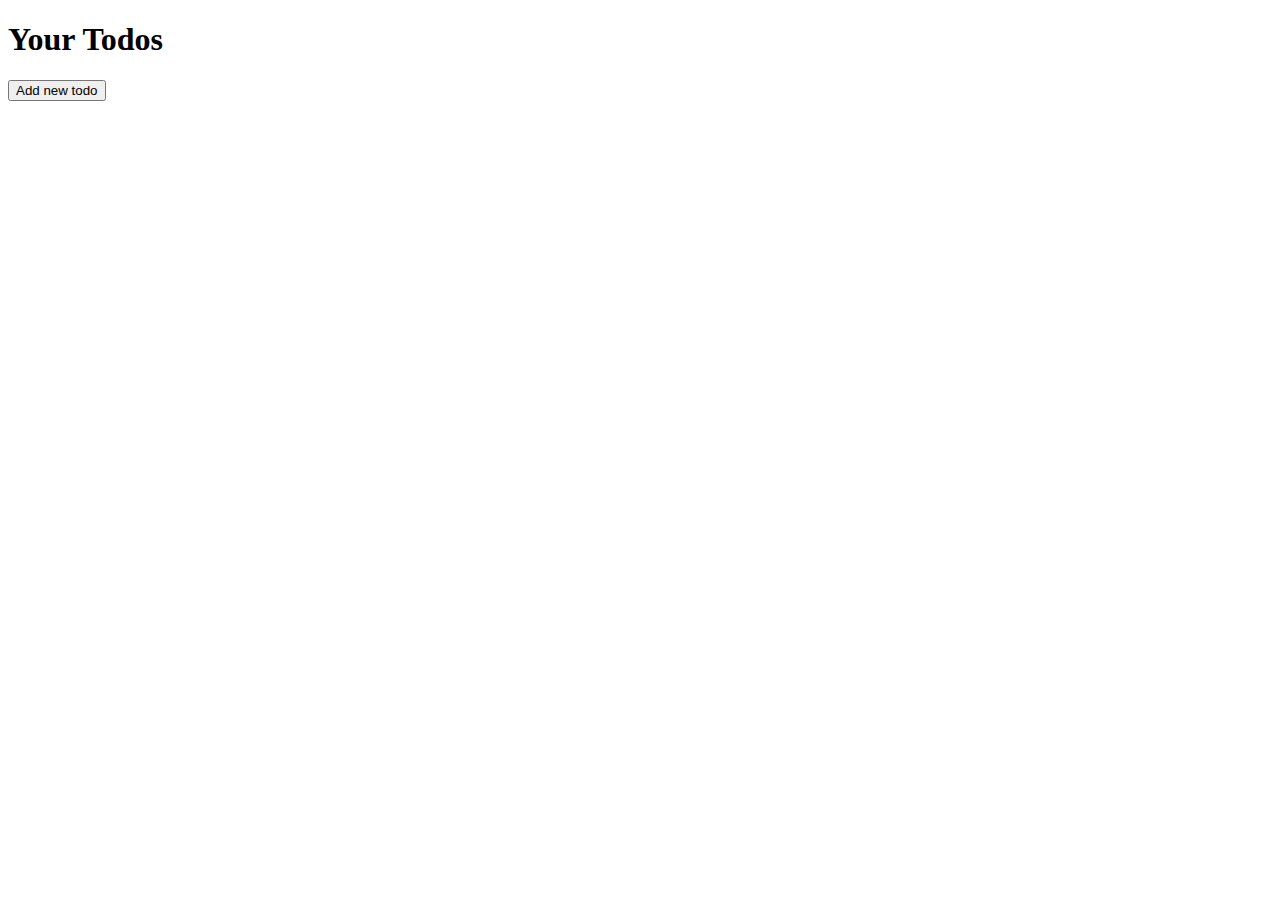
==== index.html @ 2d6ebbcd "Add files via upload" ====
<!DOCTYPE html>
<html lang="en">
<head>
	<meta charset="UTF-8">
	<meta http-equiv="X-UA-Compatible" content="IE=edge">
	<meta name="viewport" content="width=device-width, initial-scale=1.0">
	<title>Task App 2024</title>
	<link href="https://fonts.googleapis.com/icon?family=Material+Icons" rel="stylesheet">
	<link rel="stylesheet" href="main.css">
</head>
<body>
	
	<main>

		<div class="app">

			<header>
				<h1>Your Todos</h1>
				<button id="create">Add new todo</button>
			</header>

			<div class="todo-list" id="list">

				<!-- <div class="item">
					<input type="checkbox" />
					<input 
						type="text" 
						value="Todo content goes here" 
						disabled />
					<div class="actions">
						<button class="material-icons">edit</button>
						<button class="material-icons remove-btn">remove_circle</button>
					</div>
				</div> -->

			</div>

		</div>

	</main>

	<script src="main.js"></script>
</body>
</html>
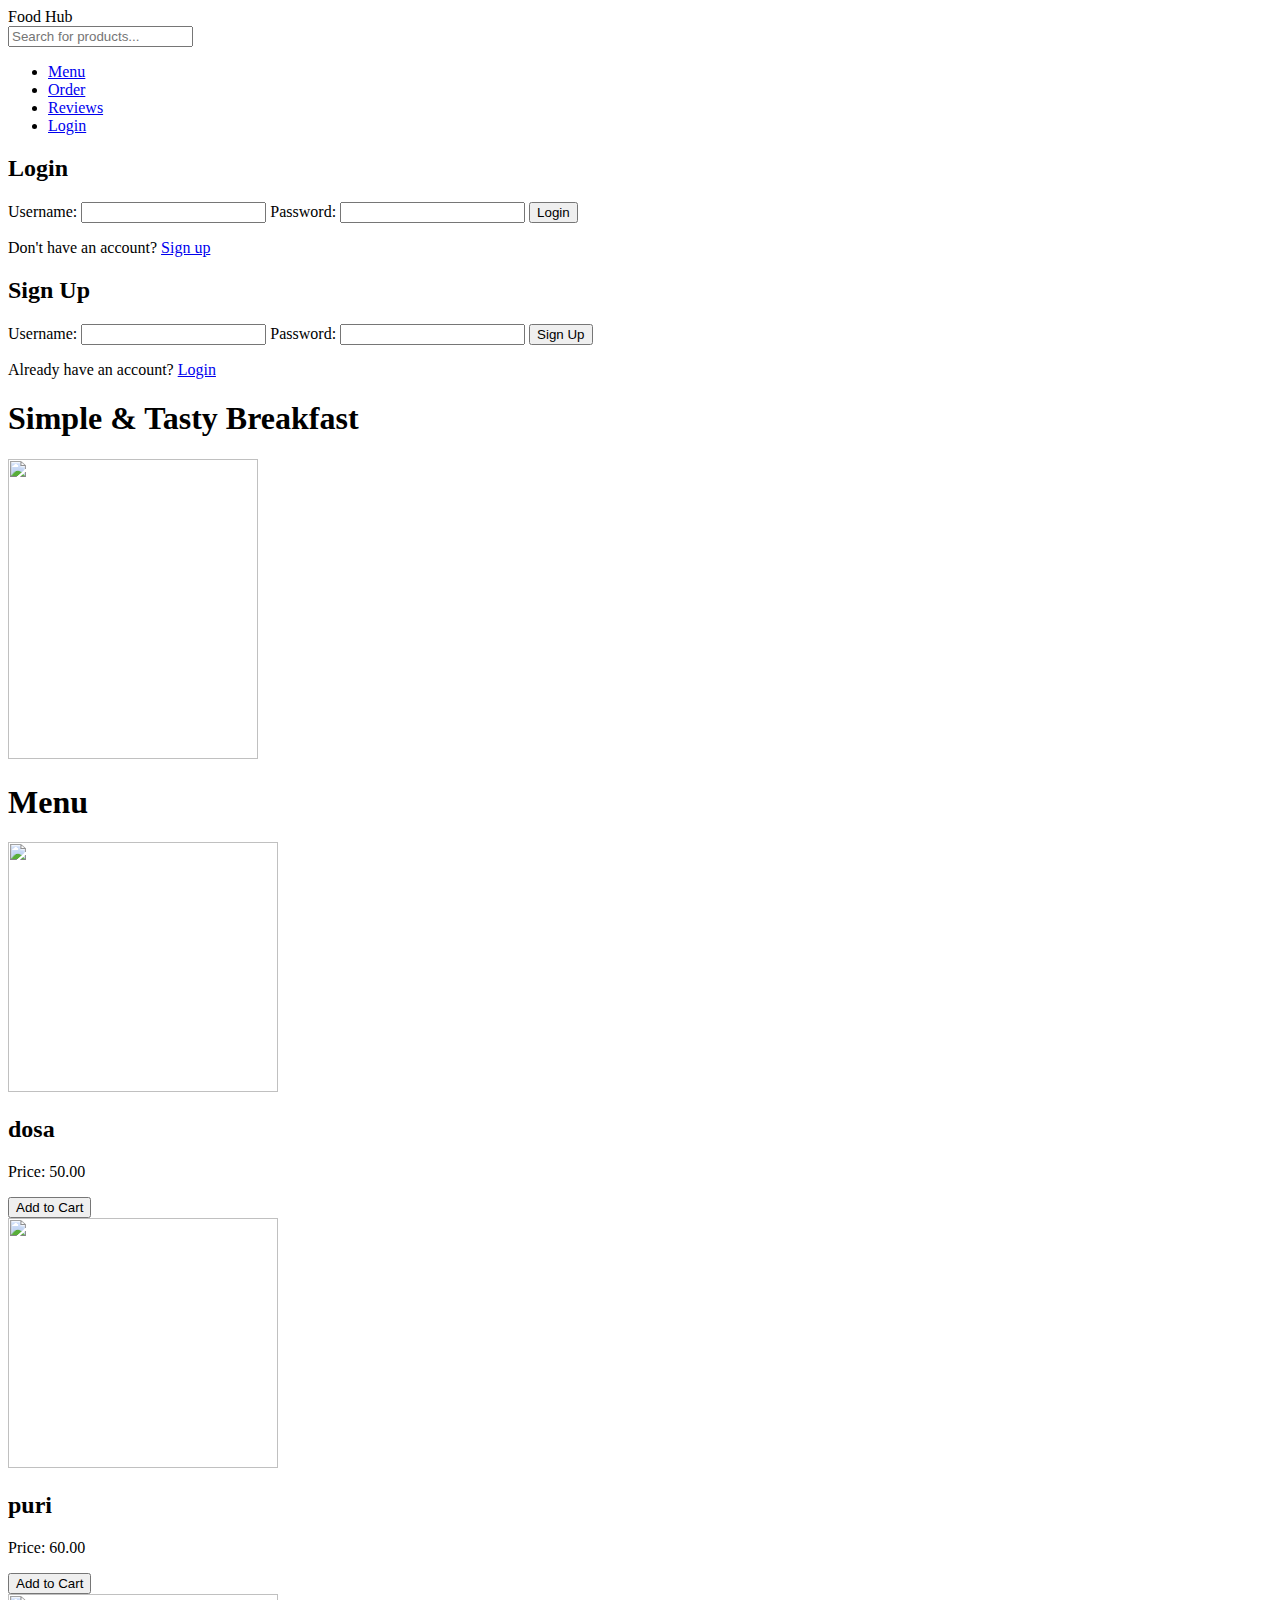
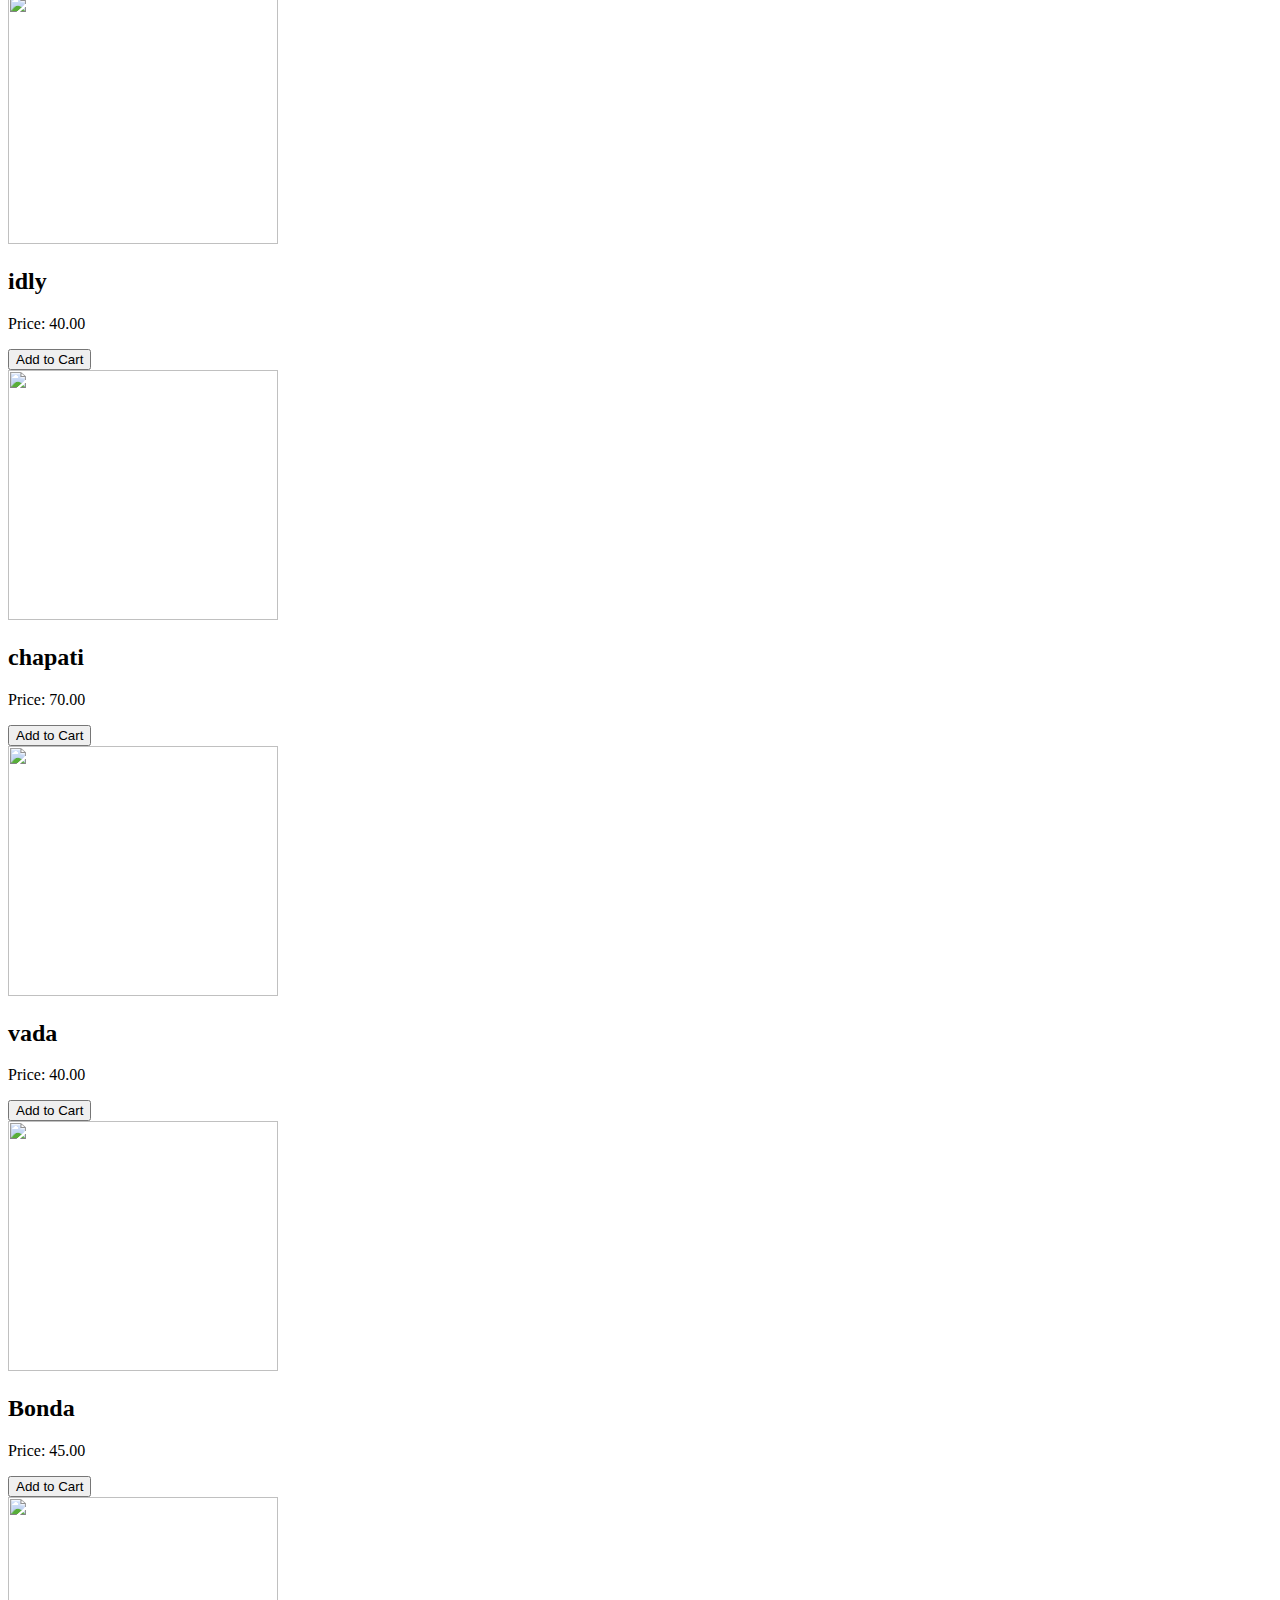
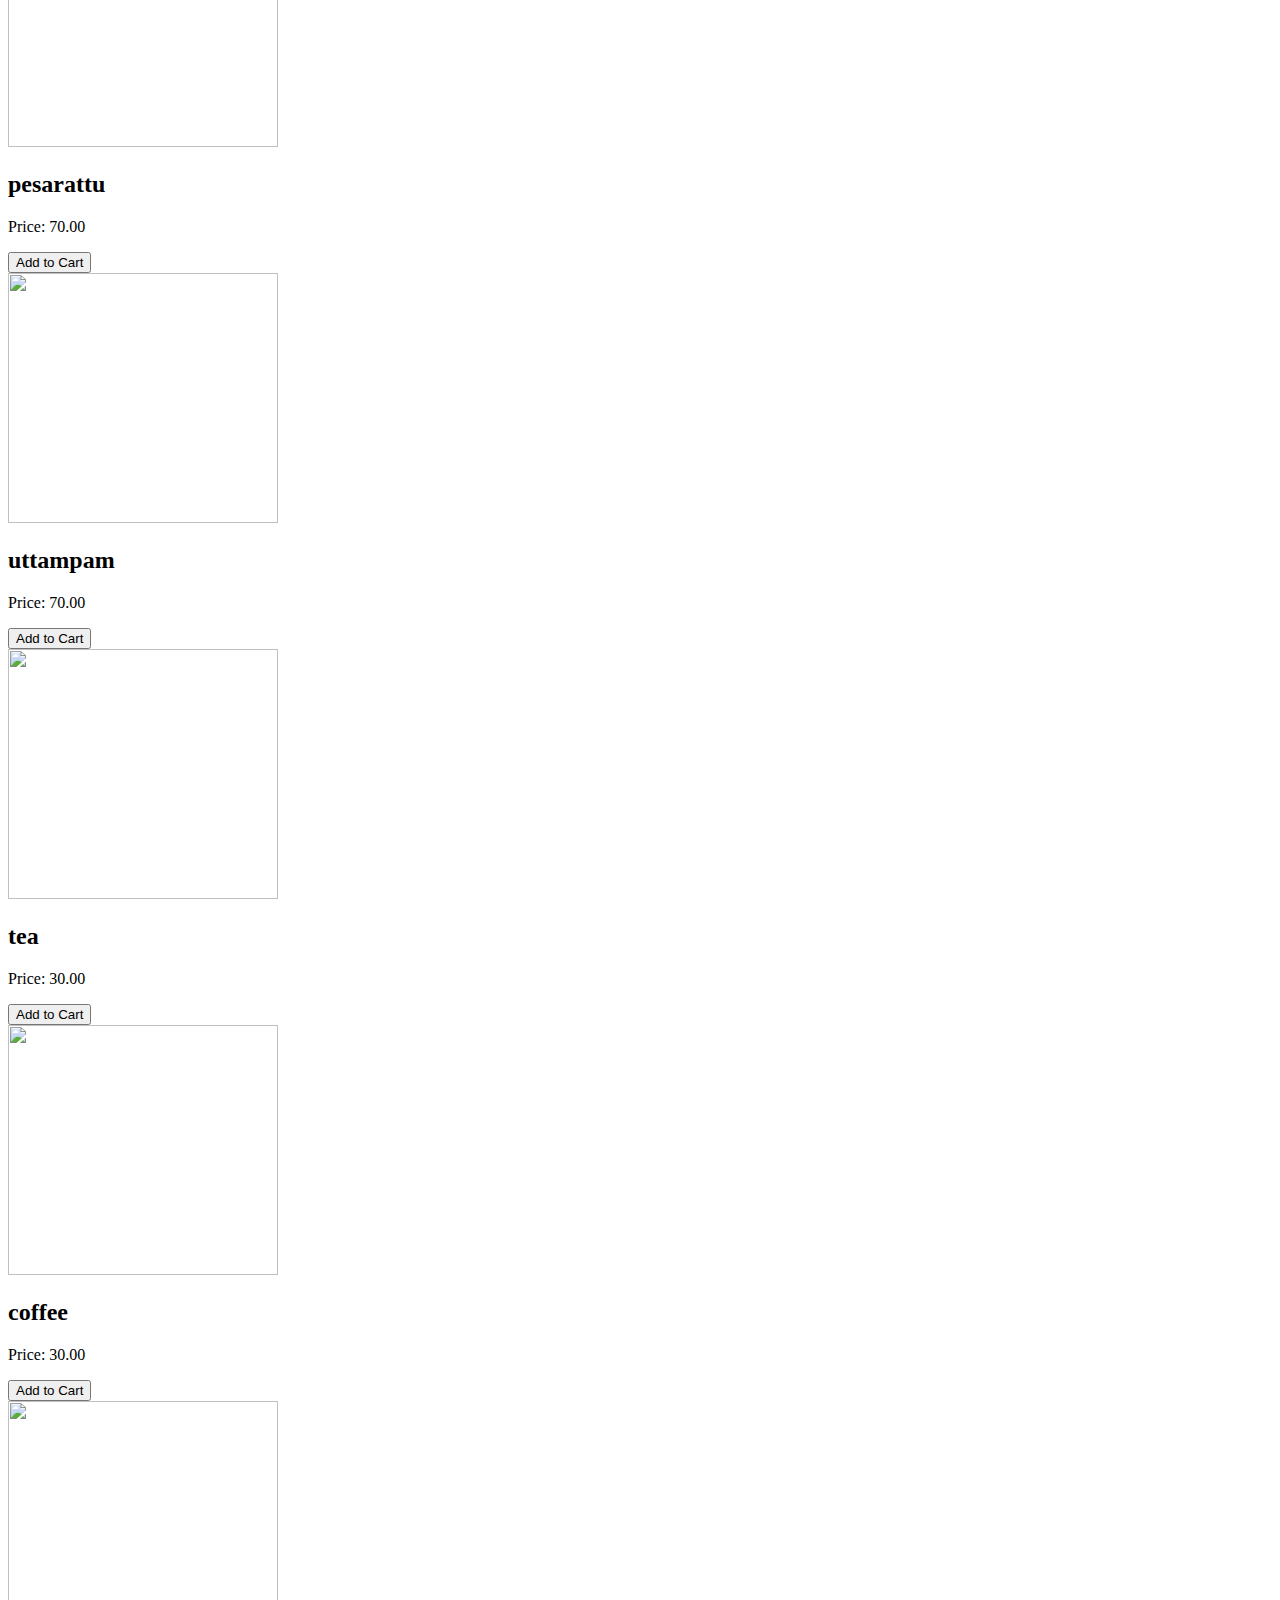
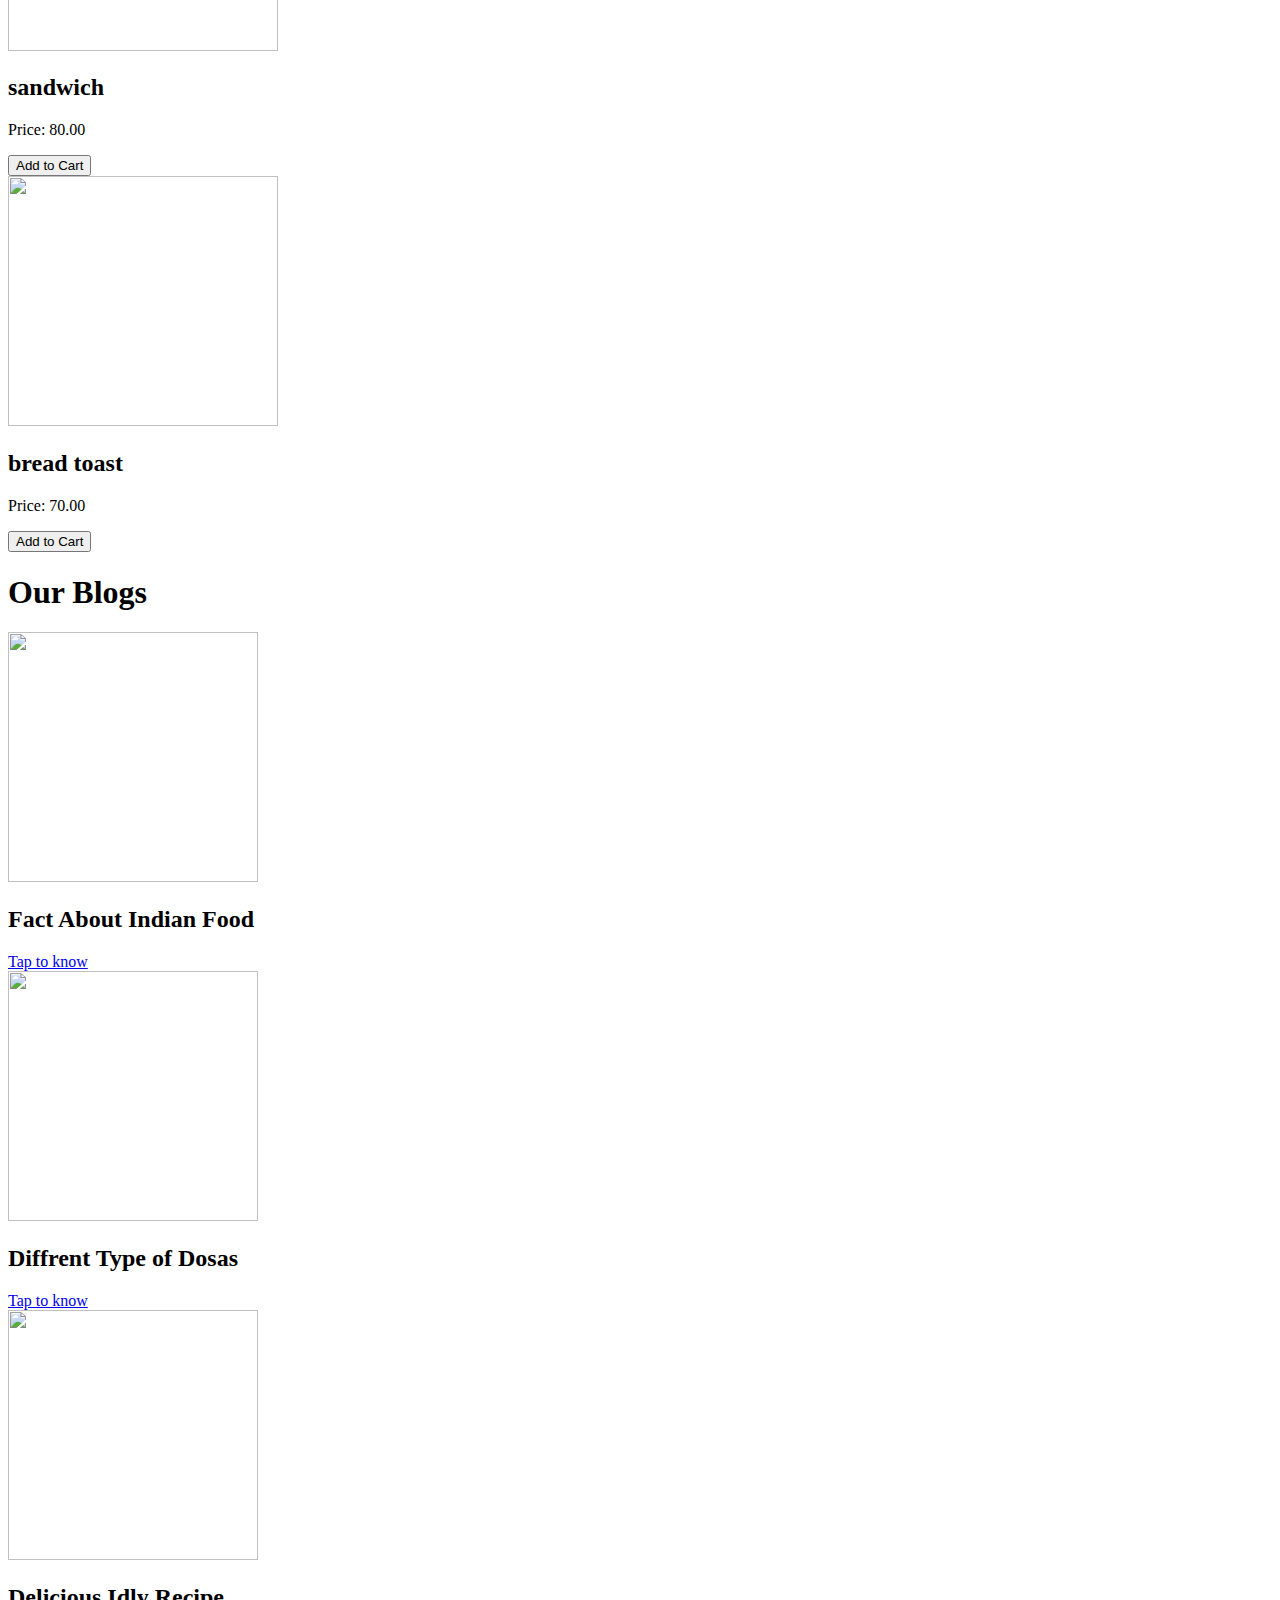
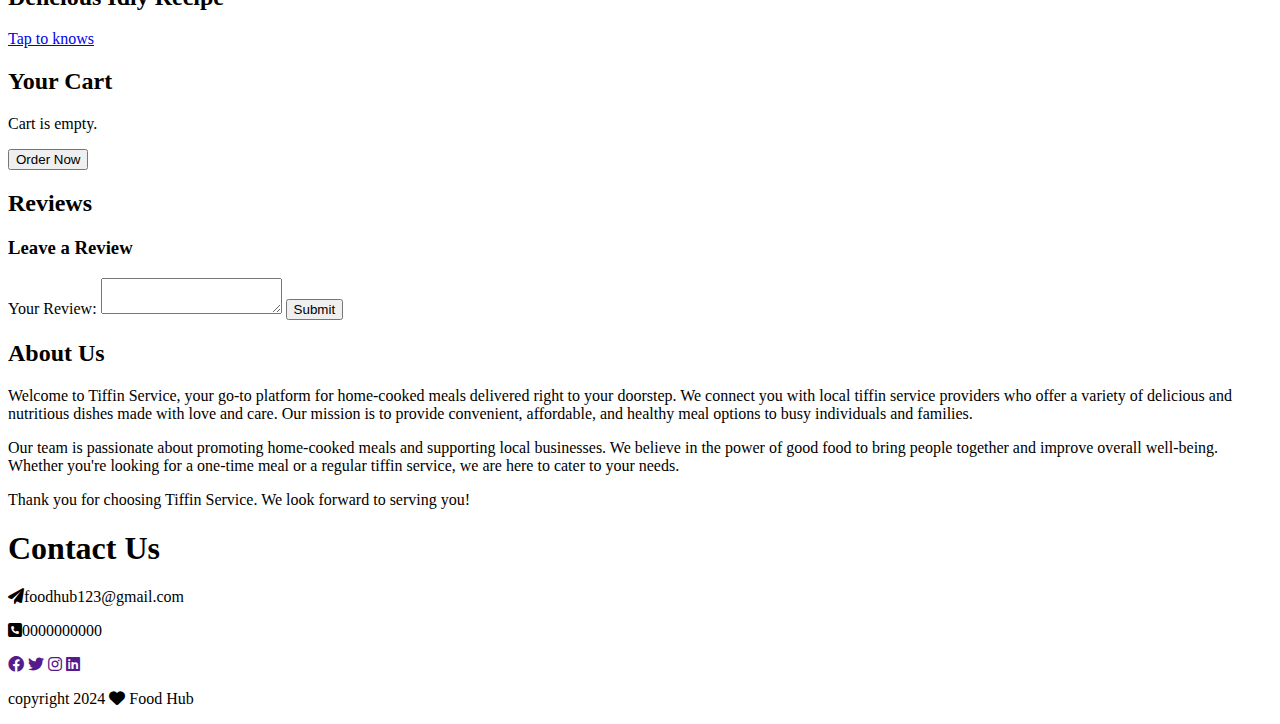
==== commit 52d40773: "Add files via upload" ====
--- a/index.html
+++ b/index.html
@@ -1,44 +1,267 @@
 <!DOCTYPE html>
 <html lang="en">
 <head>
-	<meta charset="UTF-8">
-	<meta http-equiv="X-UA-Compatible" content="IE=edge">
-	<meta name="viewport" content="width=device-width, initial-scale=1.0">
-	<title>Task App 2024</title>
-	<link href="https://fonts.googleapis.com/icon?family=Material+Icons" rel="stylesheet">
-	<link rel="stylesheet" href="main.css">
+    <meta charset="UTF-8">
+    <meta name="viewport" content="width=device-width, initial-scale=1.0">
+    <title>Tiffin Service Website</title>
+    <head>
+        <!-- Other meta tags and links -->
+        <link rel="stylesheet" href="https://cdnjs.cloudflare.com/ajax/libs/font-awesome/6.0.0-beta3/css/all.min.css">
+    
+    
+    <link rel="stylesheet" href="index.css">
 </head>
 <body>
-	
-	<main>
-
-		<div class="app">
-
-			<header>
-				<h1>Your Todos</h1>
-				<button id="create">Add new todo</button>
-			</header>
-
-			<div class="todo-list" id="list">
-
-				<!-- <div class="item">
-					<input type="checkbox" />
-					<input 
-						type="text" 
-						value="Todo content goes here" 
-						disabled />
-					<div class="actions">
-						<button class="material-icons">edit</button>
-						<button class="material-icons remove-btn">remove_circle</button>
-					</div>
-				</div> -->
-
-			</div>
-
-		</div>
-
-	</main>
-
-	<script src="main.js"></script>
+    <header>
+        <nav>
+            <div class="logo">Food Hub</div>
+            <input type="text" id="product-search" placeholder="Search for products...">
+            
+            <ul>
+                <li><a href="#menu">Menu</a></li>
+                <li><a href="#order">Order</a></li>
+                <li><a href="#reviews">Reviews</a></li>
+                
+
+                <li><a href="#" onclick="showLogin()">Login</a></li>
+            </ul>
+
+        </nav>
+    </header>
+    
+    <main>
+        <section id="auth">
+            <div class="auth-container" id="login">
+                <h2>Login</h2>
+                <form>
+                    <label for="username">Username:</label>
+                    <input type="text" id="username" name="username" required>
+                    <label for="password">Password:</label>
+                    <input type="password" id="password" name="password" required>
+                    <button type="submit">Login</button>
+                </form>
+                <p>Don't have an account? <a href="#" onclick="showSignup()">Sign up</a></p>
+            </div>
+            
+            <div class="auth-container" id="signup">
+                <h2>Sign Up</h2>
+                <form>
+                    <label for="newUsername">Username:</label>
+                    <input type="text" id="newUsername" name="newUsername" required>
+                    <label for="newPassword">Password:</label>
+                    <input type="password" id="newPassword" name="newPassword" required>
+                    <button type="submit">Sign Up</button>
+                </form>
+                <p>Already have an account? <a href="#" onclick="showLogin()">Login</a></p>
+            </div>
+        </section>
+         <!-- main Page -->
+
+         <div class="main">
+            <div class="text">
+                <h1>Simple & Tasty Breakfast</h1>
+
+            </div>
+            <img src="https://eventorganizers.in/wp-content/uploads/2022/08/tiffins-live-stall-in-hyderabad-for-all-parties.webp" alt="" width="250px" height="300px">
+        </div>
+        
+        <section id="menu">
+            <h1>Menu</h1>
+            <div class="crd">
+
+            <div class="product" data-id="1" data-name="Dosa" data-price="50.00">
+                <img src="https://vismaifood.com/storage/app/uploads/public/8b4/19e/427/thumb__1200_0_0_0_auto.jpg" alt="" width="270px" height="250px">
+                <h2>dosa</h2>
+
+
+                <p>Price: 50.00</p>
+                <button class="add-to-cart">Add to Cart</button>
+            </div>
+            <div class="product" data-id="2" data-name="puri" data-price="60.00">
+                <img src="https://cdn.cdnparenting.com/articles/2020/02/26144721/PURI-BHAJI-RECIPE-1024x700.jpg" alt="" width="270px" height="250px">
+                <h2>puri</h2>
+
+
+                <p>Price: 60.00</p>
+                <button class="add-to-cart">Add to Cart</button>
+            </div>
+            <div class="product" data-id="3" data-name="idly" data-price="40.00">
+
+                <img src="https://www.awesomecuisine.com/wp-content/uploads/2007/11/Idli-with-sambar-and-chutney.jpg" alt="" width="270px" height="250px">
+
+                <h2>idly</h2>
+
+                <p>Price: 40.00</p>
+                <button class="add-to-cart">Add to Cart</button>
+                
+            </div>
+            <div class="product" data-id="4" data-name="chapati" data-price="70.00">
+                <img src="https://cookingfromheart.com/wp-content/uploads/2020/04/Sourdough-Roti-6.jpg" alt="" width="270px" height="250px">
+                <h2>chapati</h2>
+
+
+                <p>Price: 70.00</p>
+                <button class="add-to-cart">Add to Cart</button>
+            </div>
+        </div>
+        <div class="crd">
+
+            <div class="product" data-id="4" data-name="vada" data-price="40.00">
+                <img src="https://c.ndtvimg.com/2023-08/cds65egg_medu-vada_625x300_08_August_23.jpg?im=FaceCrop,algorithm=dnn,width=1200,height=675" alt="" width="270px" height="250px">
+                <h2>vada</h2>
+
+
+                <p>Price: 40.00</p>
+                <button class="add-to-cart">Add to Cart</button>
+            </div>
+
+            
+            <div class="product" data-id="5" data-name="Bonda" data-price="45.00">
+                <img src="https://www.awesomecuisine.com/wp-content/uploads/2015/08/mangalore-bonda.jpg" alt="" width="270px" height="250px">
+                <h2>Bonda</h2>
+
+
+                <p>Price: 45.00</p>
+                <button class="add-to-cart">Add to Cart</button>
+            </div>
+            <div class="product" data-id="6" data-name="pesarattu upma" data-price="70.00">
+                <img src="https://res.cloudinary.com/roundglass/image/upload/w_1400,f_auto/v1697469276/rg/collective/media/rg-food-in-upma-pesarattu-rakesh-raghunathan-may2022-001-16x9-1697469275094.jpg" alt="" width="270px" height="250px"s>
+                <h2>pesarattu</h2>
+
+
+                <p>Price: 70.00</p>
+                <button class="add-to-cart">Add to Cart</button>
+        
+                </div>
+                <div class="product" data-id="6" data-name="uttapam" data-price="70.00">
+                    <img src="https://www.cookwithkushi.com/wp-content/uploads/2016/01/vegetable_uttapam_dosa_recipe.jpg" alt="" width="270px" height="250px">
+                    <h2>uttampam</h2>
+    
+    
+                    <p>Price: 70.00</p>
+                    <button class="add-to-cart">Add to Cart</button>
+            
+                    </div>
+                    
+            
+            </div>
+            <div class="crd">
+
+                <div class="product" data-id="9" data-name="tea" data-price="30.00">
+                    <img src="https://www.hindustantimes.com/ht-img/img/2023/04/13/1600x900/Though-it-makes-everyone-in-the-house-happy-initia_1681418117083.jpg" alt="" width="270px" height="250px">
+                    <h2>tea</h2>
+    
+    
+                    <p>Price: 30.00</p>
+                    <button class="add-to-cart">Add to Cart</button>
+                </div>
+                <div class="product" data-id="10" data-name="coffee" data-price="30.00">
+                    <img src="https://images.indianexpress.com/2024/03/indian-filter-coffee.jpg" alt="" width="270px" height="250px">
+                    <h2>coffee</h2>
+    
+    
+                    <p>Price: 30.00</p>
+                    <button class="add-to-cart">Add to Cart</button>
+                </div>
+                <div class="product" data-id="11" data-name="sandwich" data-price="80.00">
+    
+                    <img src="https://images.arla.com/recordid/15F33607-F6D9-4952-B6AA210D3033BF14/club-sandwich1.jpg?format=jpg&width=1200&height=630&mode=crop" alt="" width="270px" height="250px">
+    
+                    <h2>sandwich</h2>
+    
+                    <p>Price: 80.00</p>
+                    <button class="add-to-cart">Add to Cart</button>
+                    
+                </div>
+                <div class="product" data-id="12" data-name="bread toast" data-price="70.00">
+                    <img src="https://food.fnr.sndimg.com/content/dam/images/food/fullset/2012/2/20/1/0151838_French-Toast-Bananas-Foster_s4x3.jpg.rend.hgtvcom.1280.1280.suffix/1382541363225.jpeg" alt="" width="270px" height="250px">
+                    <h2>bread toast</h2>
+    
+    
+                    <p>Price: 70.00</p>
+                    <button class="add-to-cart">Add to Cart</button>
+                </div>
+            </div>
+        </section>
+        <tr>
+            <td>
+                <div class="head">
+                    <h1>Our <span>Blogs</span></h1>
+                </div>
+                <div class="crd">
+                    <div class="blog">
+                        <img src="https://assets.vogue.com/photos/63d169f727f1d528635b4287/16:9/w_3631,h_2042,c_limit/GettyImages-1292563627.jpg" alt="" width="250px" height="250px">
+                        <h2>Fact About Indian Food</h2>
+                    <a href="https://www.littleindiaofdenver.com/blog/7-facts-you-never-knew-about-indian-food/">Tap to know</a>
+                    </div>
+                    <div class="blog">
+                        <img src="https://1.bp.blogspot.com/-eQS1dHPKVVg/VeS4c4ROE1I/AAAAAAAAFlw/P5HbhBt9pX8/s1600/Recently%2BUpdated.jpg" alt="" width="250px" height="250px">
+                        <h2>Diffrent Type of Dosas</h2>
+                        <a href="https://recipes.timesofindia.com/web-stories/10-types-of-dosa-one-cant-resist/photostory/105483023.cms">Tap to know</a>
+                    </div>
+                    <div class="blog">
+                        <img src="https://lh6.ggpht.com/-hmiC0HbBqmc/U227kXzjbZI/AAAAAAAAa2s/7jd9p0aBmWQ/s1600/Idli%252520varieties%25255B3%25255D.jpg" alt="" width="250px" height="250px">
+                        <h2>Delicious Idly Recipe</h2>
+                      <a href="https://hebbarskitchen.com/how-to-make-soft-idli-wet-grinder/">Tap to knows</a>
+                    </div>
+                </div>
+            </td>
+        </tr>
+         
+        
+        <section id="order">
+            <h2>Your Cart </h2>
+            <div class="cart">
+                <p>Cart is empty.</p>
+            </div>
+            <button class="order-btn" onclick="placeOrder()">Order Now</button>
+        </section>
+        
+        <section id="reviews">
+            <h2>Reviews</h2>
+            <div class="review-form">
+                <h3>Leave a Review</h3>
+                <form>
+                    <label for="review">Your Review:</label>
+                    <textarea id="review" name="review" required></textarea>
+                    <button type="submit">Submit</button>
+                </form>
+            </div>
+            <div class="review-list">
+            </div>
+        </section>
+        <section id="about">
+            <h2>About Us</h2>
+            <p>Welcome to Tiffin Service, your go-to platform for home-cooked meals delivered right to your doorstep. We connect you with local tiffin service providers who offer a variety of delicious and nutritious dishes made with love and care. Our mission is to provide convenient, affordable, and healthy meal options to busy individuals and families.</p>
+            <p>Our team is passionate about promoting home-cooked meals and supporting local businesses. We believe in the power of good food to bring people together and improve overall well-being. Whether you're looking for a one-time meal or a regular tiffin service, we are here to cater to your needs.</p>
+            <p>Thank you for choosing Tiffin Service. We look forward to serving you!</p>
+    </main>
+    <!--------------------------------------contact-------------------------------------------------->
+<div id="contact">
+    <div class="container">
+        <div class="row">
+            <div class="contact-left">
+                <h1 class="sub-title">Contact Us</h1>
+                <p><i class="fa-solid fa-paper-plane"></i>foodhub123@gmail.com</p>
+                <p><i class="fa-solid fa-square-phone"></i>0000000000</p>
+                <div class="social-icons">
+                    <a href=""><i class="fa-brands fa-facebook"></i></a>
+                    <a href=""><i class="fa-brands fa-twitter"></i></a>
+                    <a href=""><i class="fa-brands fa-instagram"></i></a>
+                    <a href=""><i class="fa-brands fa-linkedin"></i></a>
+                </div>
+            </div>
+           
+        </div>
+    </div>
+    <div class="copyright">
+        <p> copyright 2024 <i class="fa-solid fa-heart"></i> Food Hub</p>
+    </div>
+</div>
+
+
+
+    
+    <script src="index.js"></script>
 </body>
-</html>+</html>
